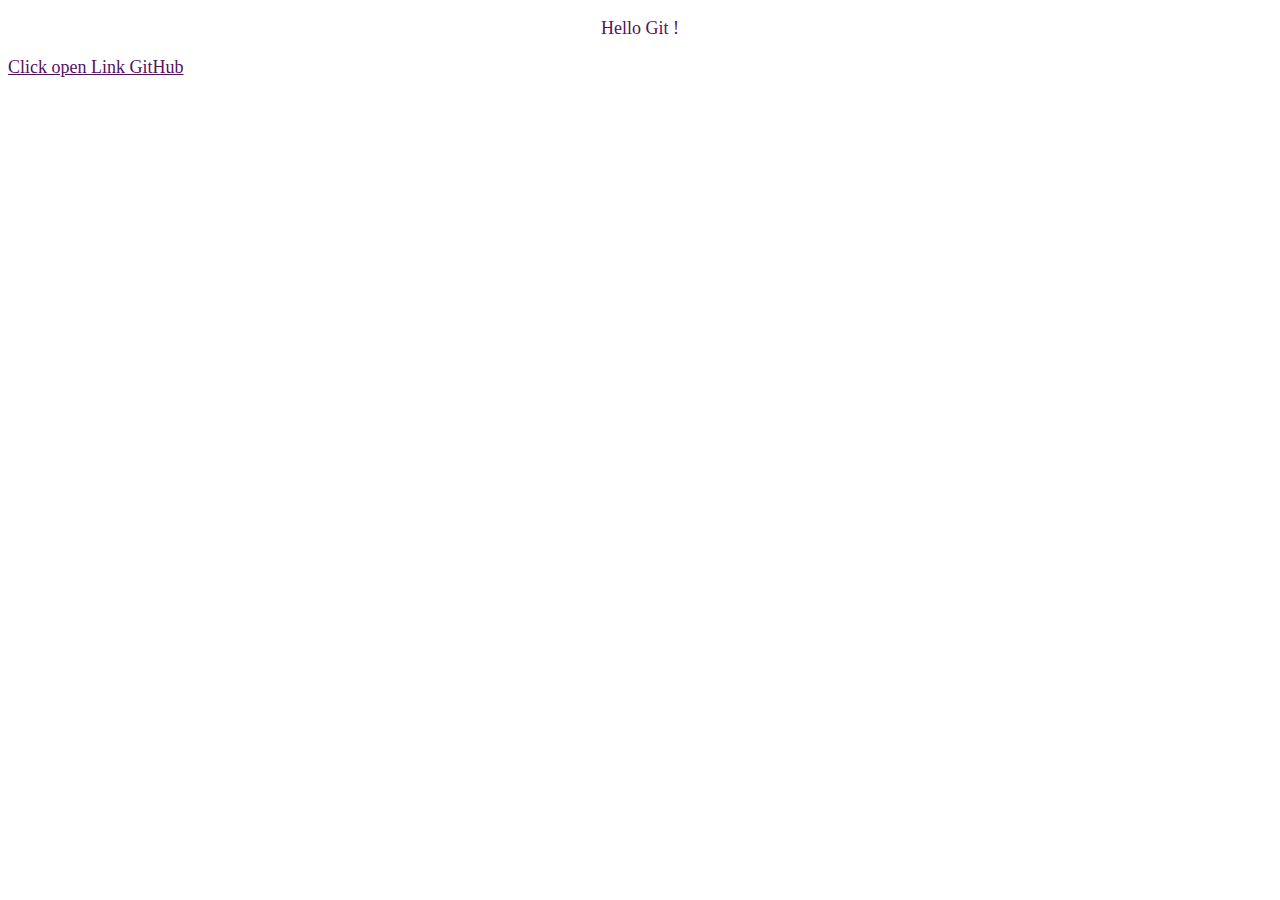
==== index.html @ 381d37ac "upload file commit" ====
<!DOCTYPE html>
<html lang="en">
<head>
    <meta charset="UTF-8">
    <meta name="viewport" content="width=device-width, initial-scale=1.0">
    <link href="style.css" rel="stylesheet">
</head>
<body>
    <center><p>Hello Git !</p></center>
    <p><a href="http://github.com">Click open Link GitHub</a></p>
</body>
</html>
---- style.css ----
*{
    font-size: large;
    font-family: cursive;
    color: rgb(85, 17, 94);
}
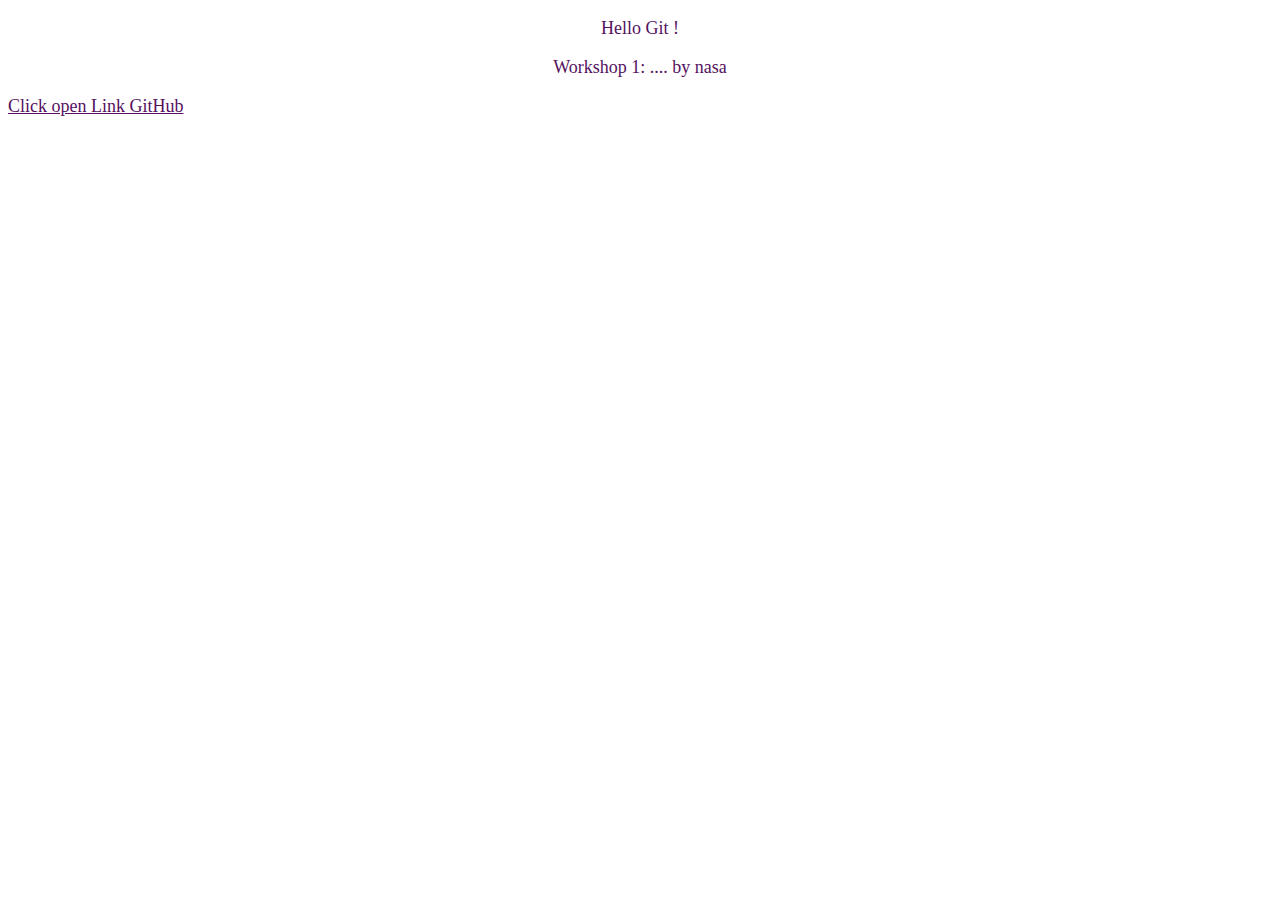
==== commit 512d8742: "add workshop commit" ====
--- a/index.html
+++ b/index.html
@@ -7,6 +7,7 @@
 </head>
 <body>
     <center><p>Hello Git !</p></center>
+    <center><p>Workshop 1: .... by nasa</p></center>
     <p><a href="http://github.com">Click open Link GitHub</a></p>
 </body>
 </html>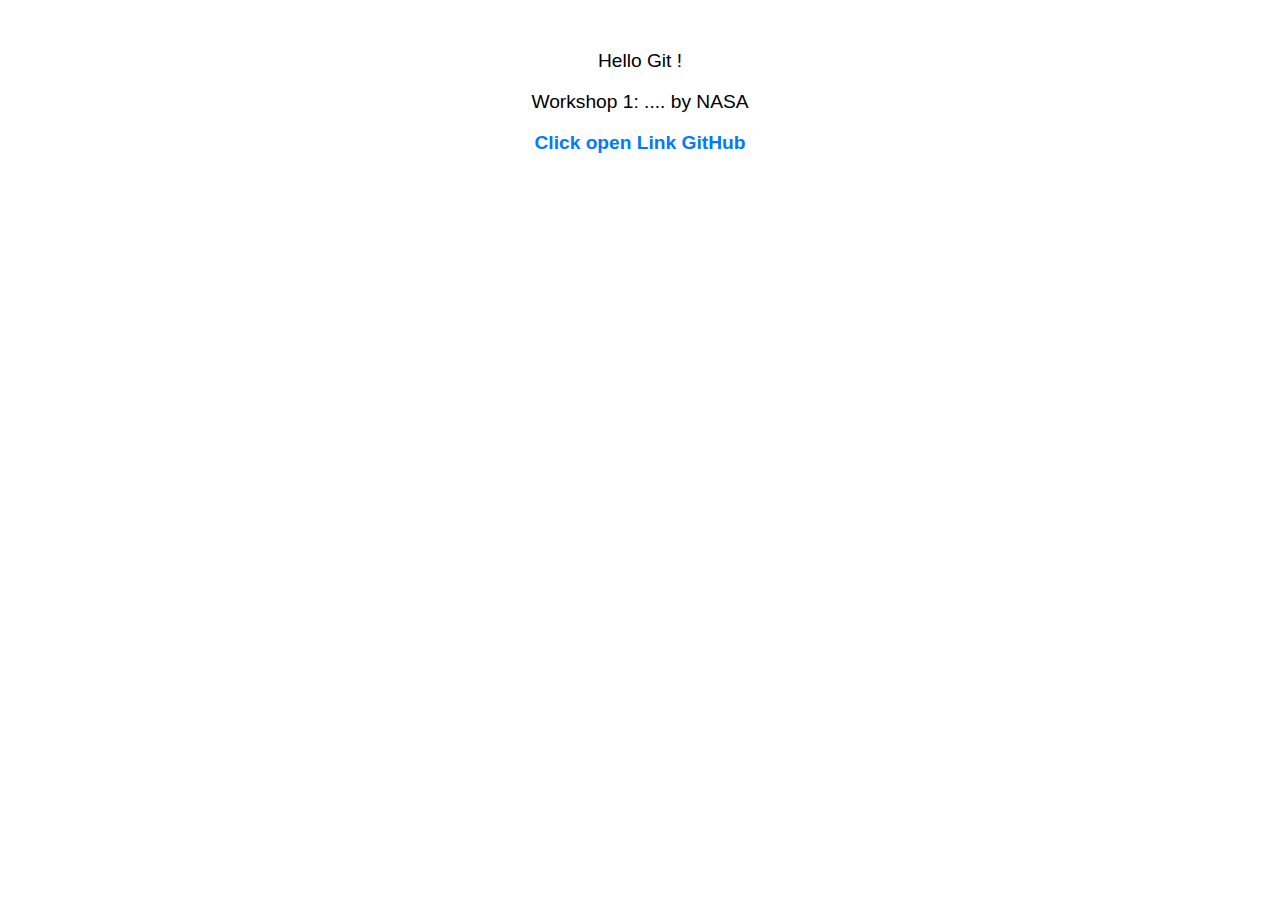
==== commit e3fdd506: "update" ====
--- a/index.html
+++ b/index.html
@@ -3,11 +3,15 @@
 <head>
     <meta charset="UTF-8">
     <meta name="viewport" content="width=device-width, initial-scale=1.0">
-    <link href="style.css" rel="stylesheet">
+    <meta http-equiv="X-UA-Compatible" content="ie=edge">
+    <title>GitHub Workshop</title>
+    <link href="style.css" rel="stylesheet"> 
 </head>
 <body>
-    <center><p>Hello Git !</p></center>
-    <center><p>Workshop 1: .... by nasa</p></center>
-    <p><a href="http://github.com">Click open Link GitHub</a></p>
+    <div>
+        <p>Hello Git !</p>
+        <p>Workshop 1: .... by NASA</p>
+        <p><a href="http://github.com" target="_blank">Click open Link GitHub</a></p>
+    </div>
 </body>
-</html>+</html>
--- a/style.css
+++ b/style.css
@@ -1,5 +1,19 @@
-*{
-    font-size: large;
-    font-family: cursive;
-    color: rgb(85, 17, 94);
-}+body {
+    font-family: Arial, sans-serif;
+    text-align: center;
+    margin-top: 50px;
+}
+
+p {
+    font-size: 1.2em;
+}
+
+a {
+    color: #007BFF;
+    text-decoration: none;
+    font-weight: bold;
+}
+
+a:hover {
+    text-decoration: underline;
+}
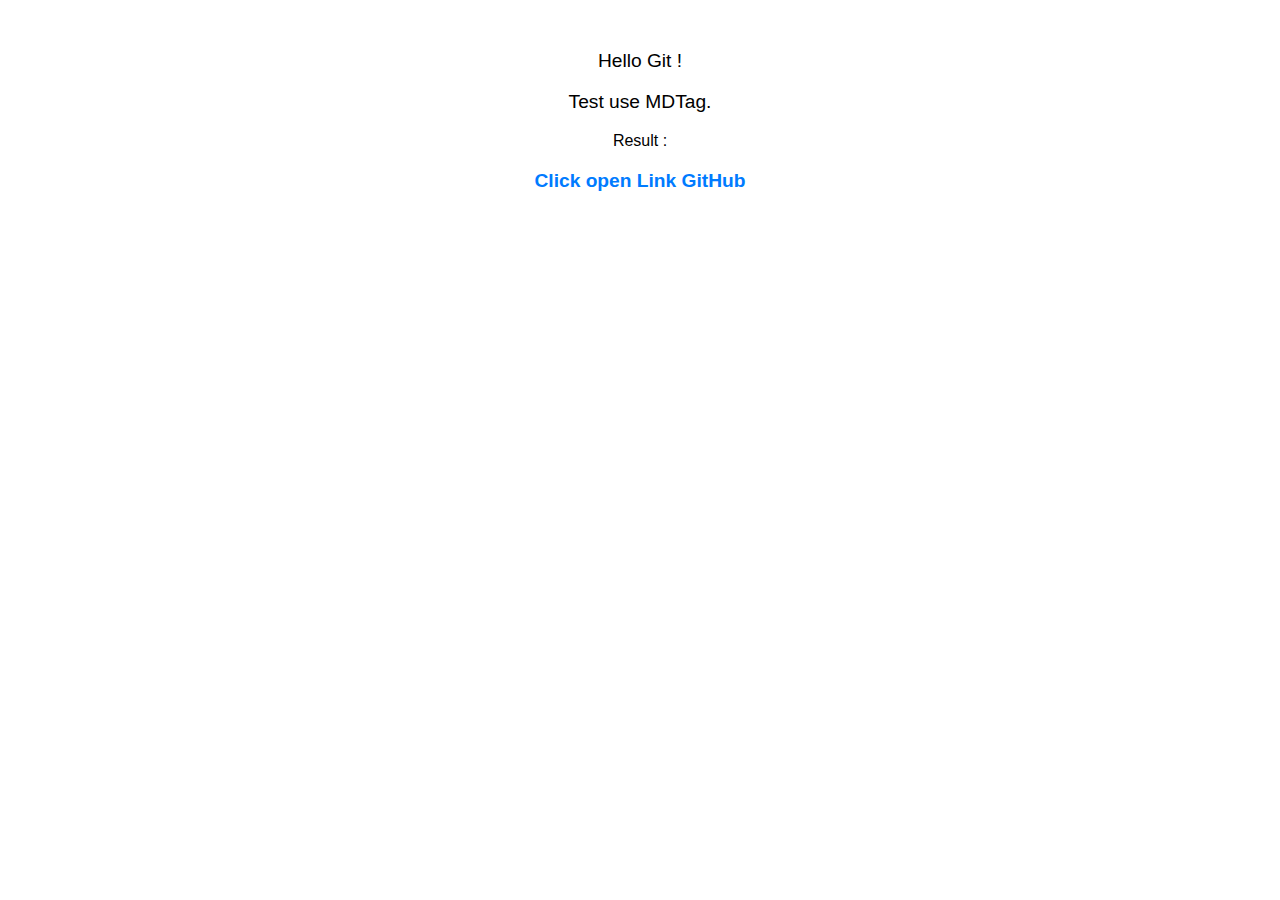
==== commit 3de0144f: "ll" ====
--- a/index.html
+++ b/index.html
@@ -10,7 +10,8 @@
 <body>
     <div>
         <p>Hello Git !</p>
-        <p>Workshop 1: .... by NASA</p>
+        <p>Test use MDTag.</p>
+        <label> Result :</label>
         <p><a href="http://github.com" target="_blank">Click open Link GitHub</a></p>
     </div>
 </body>
